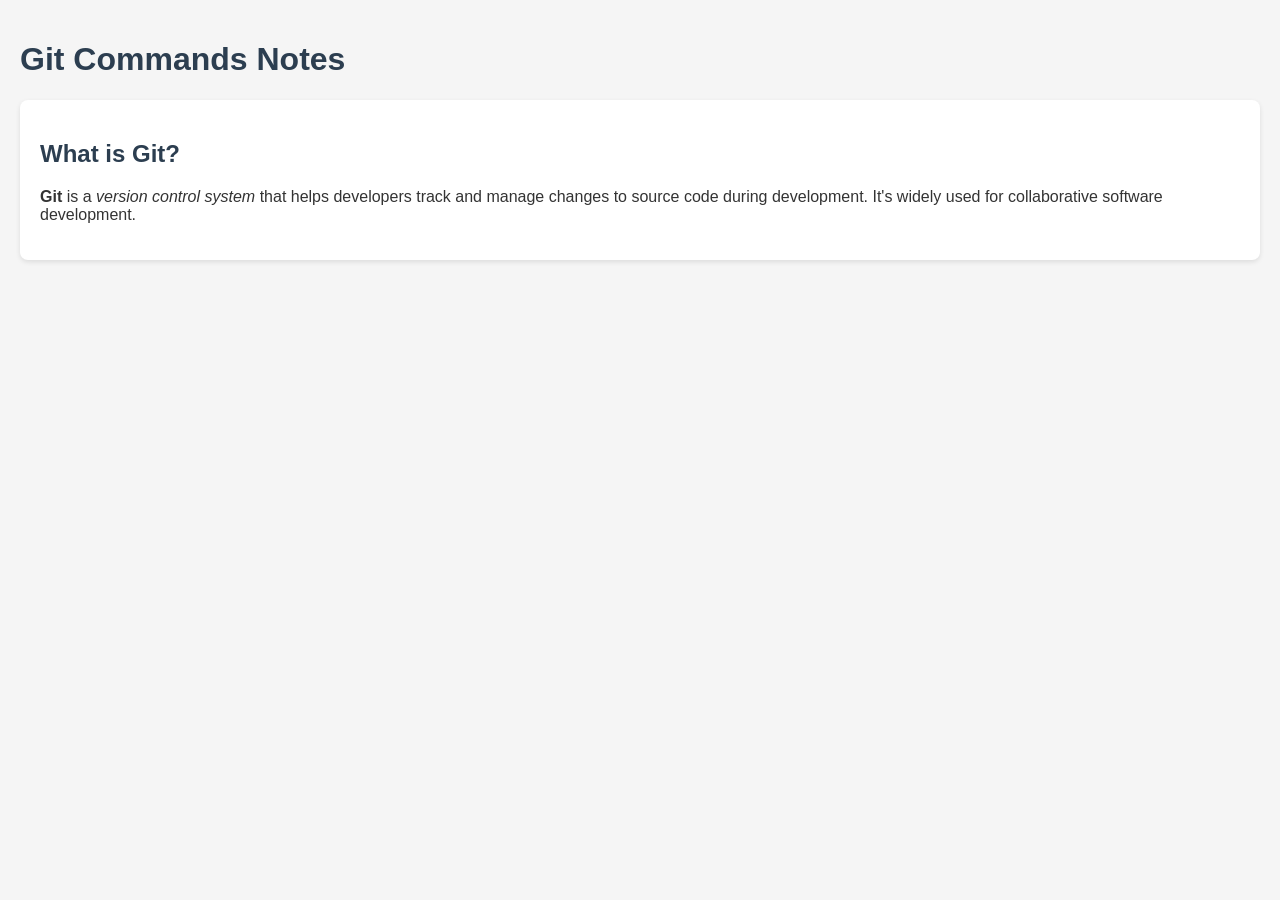
==== index2.html @ bd2acab1 "new one" ====
<!DOCTYPE html>
<html lang="en">
<head>
  <meta charset="UTF-8">
  <title>Git Commands Notes  ..</title>
  <style>
    body {
      font-family: Arial, sans-serif;
      background: #f5f5f5;
      margin: 0;
      padding: 20px;
      color: #333;
    }

    h1, h2 {
      color: #2c3e50;
    }

    .section {
      background: #ffffff;
      border-radius: 8px;
      padding: 20px;
      margin-bottom: 20px;
      box-shadow: 0 2px 5px rgba(0,0,0,0.1);
    }

    table {
      width: 100%;
      border-collapse: collapse;
      margin-top: 10px;
    }

    th, td {
      padding: 10px;
      text-align: left;
      border-bottom: 1px solid #ddd;
    }

    th {
      background-color: #3498db;
      color: white;
    }

    code {
      background-color: #eee;
      padding: 2px 4px;
      border-radius: 4px;
      font-family: monospace;
    }
  </style>
</head>
<body>

  <h1>Git Commands Notes</h1>

  <div class="section">
    <h2>What is Git?</h2>
    <p><strong>Git</strong> is a <em>version control system</em> that helps developers track and manage changes to source code during development. It's widely used for collaborative software development.</p>
  </div>

 

</body>
</html>
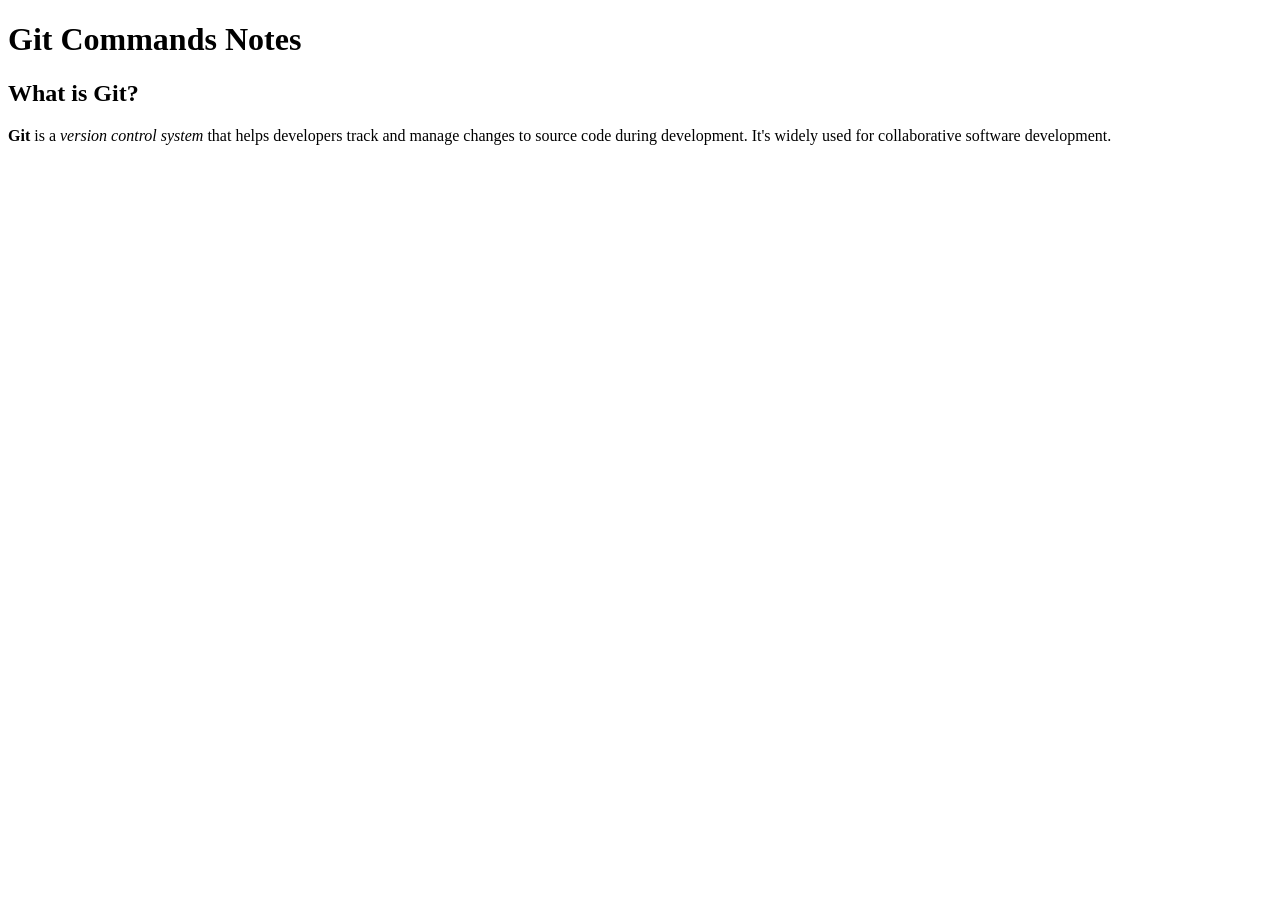
==== commit 7abd4ba3: "my css" ====
--- a/index2.html
+++ b/index2.html
@@ -3,51 +3,7 @@
 <head>
   <meta charset="UTF-8">
   <title>Git Commands Notes  ..</title>
-  <style>
-    body {
-      font-family: Arial, sans-serif;
-      background: #f5f5f5;
-      margin: 0;
-      padding: 20px;
-      color: #333;
-    }
-
-    h1, h2 {
-      color: #2c3e50;
-    }
-
-    .section {
-      background: #ffffff;
-      border-radius: 8px;
-      padding: 20px;
-      margin-bottom: 20px;
-      box-shadow: 0 2px 5px rgba(0,0,0,0.1);
-    }
-
-    table {
-      width: 100%;
-      border-collapse: collapse;
-      margin-top: 10px;
-    }
-
-    th, td {
-      padding: 10px;
-      text-align: left;
-      border-bottom: 1px solid #ddd;
-    }
-
-    th {
-      background-color: #3498db;
-      color: white;
-    }
-
-    code {
-      background-color: #eee;
-      padding: 2px 4px;
-      border-radius: 4px;
-      font-family: monospace;
-    }
-  </style>
+ 
 </head>
 <body>
 
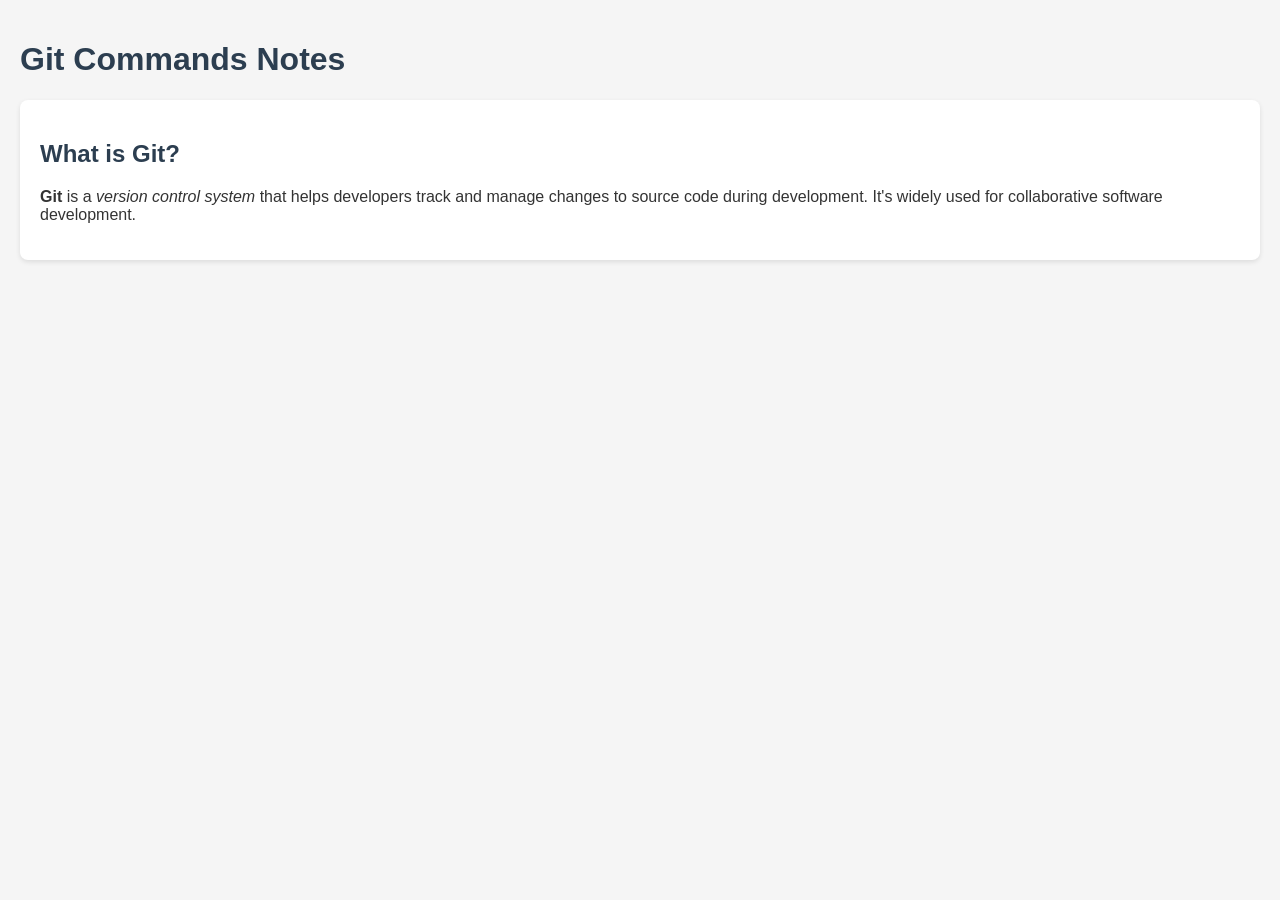
==== commit 4f1e79a3: "maner changes" ====
--- a/index2.html
+++ b/index2.html
@@ -3,7 +3,7 @@
 <head>
   <meta charset="UTF-8">
   <title>Git Commands Notes  ..</title>
- 
+ <link rel="stylesheet" href="git.css">
 </head>
 <body>
 
--- a/git.css
+++ b/git.css
@@ -0,0 +1,44 @@
+
+    body {
+      font-family: Arial, sans-serif;
+      background: #f5f5f5;
+      margin: 0;
+      padding: 20px;
+      color: #333;
+    }
+
+    h1, h2 {
+      color: #2c3e50;
+    }
+
+    .section {
+      background: #ffffff;
+      border-radius: 8px;
+      padding: 20px;
+      margin-bottom: 20px;
+      box-shadow: 0 2px 5px rgba(0,0,0,0.1);
+    }
+
+    table {
+      width: 100%;
+      border-collapse: collapse;
+      margin-top: 10px;
+    }
+
+    th, td {
+      padding: 10px;
+      text-align: left;
+      border-bottom: 1px solid #ddd;
+    }
+
+    th {
+      background-color: #3498db;
+      color: white;
+    }
+
+    code {
+      background-color: #eee;
+      padding: 2px 4px;
+      border-radius: 4px;
+      font-family: monospace;
+    }
